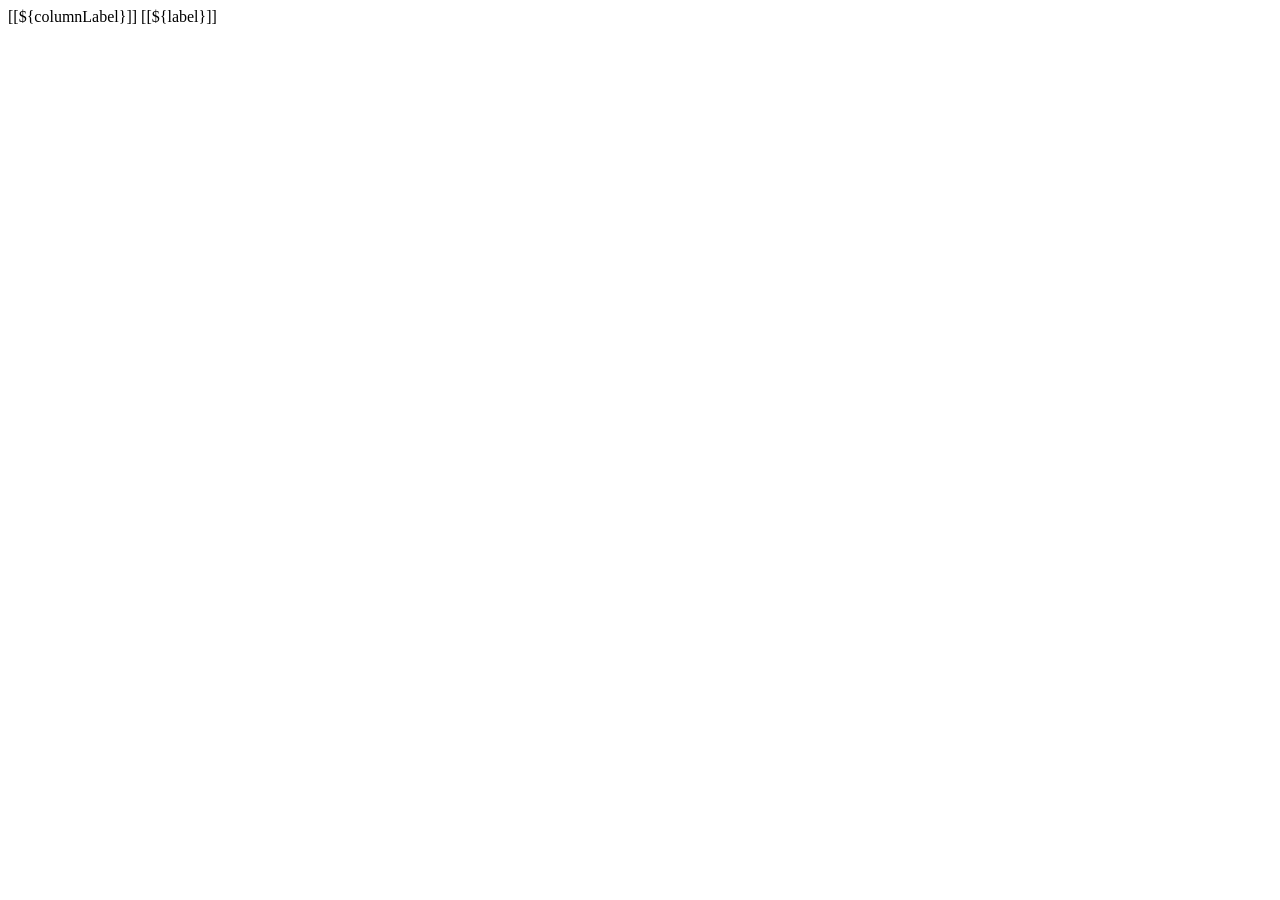
==== src/main/resources/templates/fragments.html @ a53f0a18 "code user management module" ====
<!DOCTYPE html>
<html lang="en" xmlns:th="http://www/thymeleaf/org">
<head>
    <meta charset="UTF-8">
</head>
<body>
<th th:fragment="column_link(fieldName, columnLabel,removeTag)" th:remove="${removeTag}">
    <a class="text-white"
       th:href="@{'/users/page/' + ${currentPage} + '?sortField=' + ${fieldName} + '&sortDir=' + ${sortField != fieldName ? sortDir : reverseSortDir} + ${keyword != null ? '&keyword=' + keyword : ''}}">
        [[${columnLabel}]]
    </a>
    <span th:if="${sortField == fieldName}"
          th:class="${sortDir == 'asc' ? 'fas fa-sort-up' : 'fas fa-sort-down'}"></span>
</th>

<a th:fragment="page_link(pageNum,label)" class="page-link"
   th:href="@{'/users/page/' + ${pageNum} + '?sortField=' + ${sortField} + '&sortDir=' + ${sortDir} + ${keyword != null ? '&keyword=' + keyword : ''}}">[[${label}]]
</a>
</body>
</html>
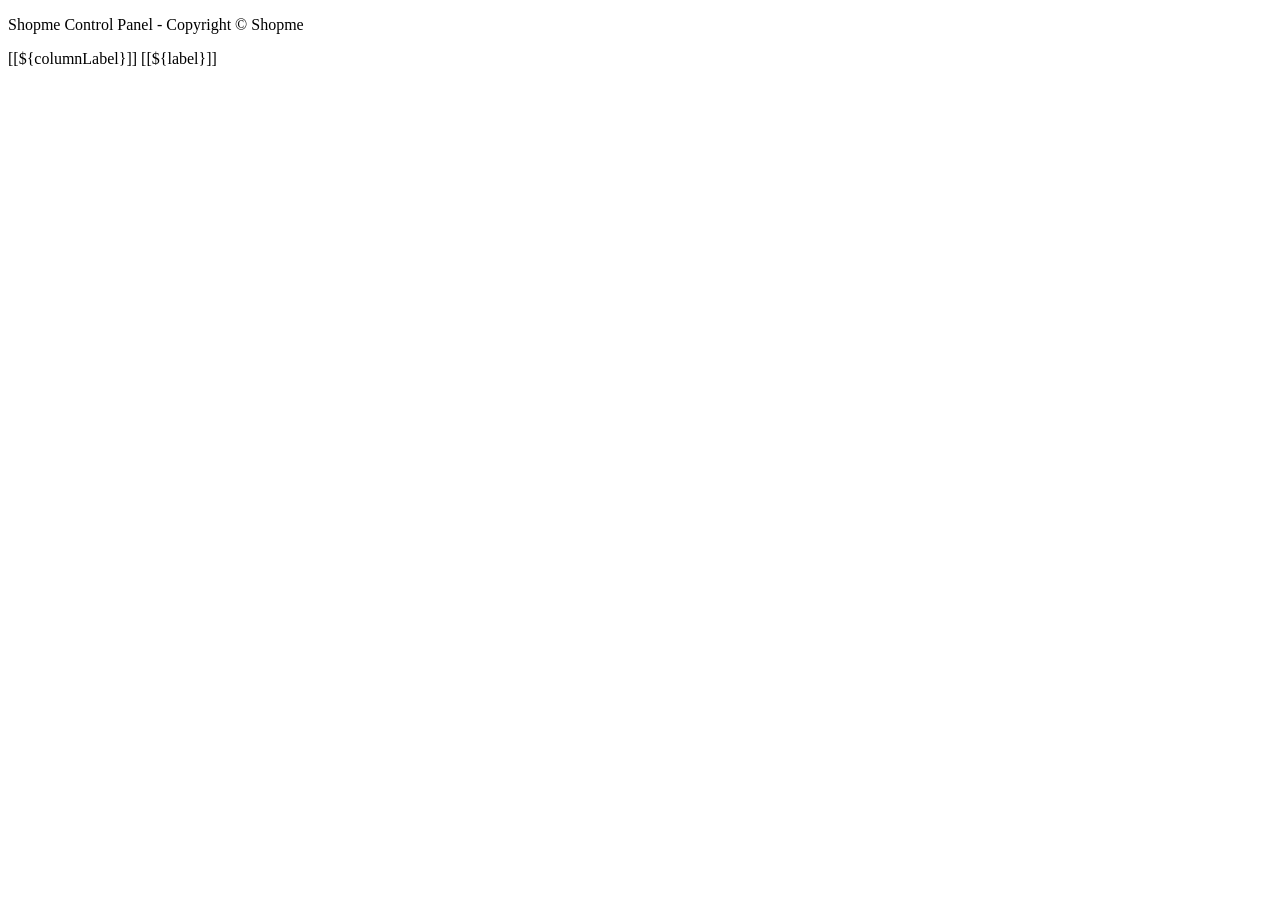
==== commit 038ce3c2: "code user authentication" ====
--- a/src/main/resources/templates/fragments.html
+++ b/src/main/resources/templates/fragments.html
@@ -1,9 +1,24 @@
 <!DOCTYPE html>
 <html lang="en" xmlns:th="http://www/thymeleaf/org">
-<head>
-    <meta charset="UTF-8">
+<head th:fragment="page_head(title)">
+    <meta http-equiv="Content-Type" content="text/html;  charset=UTF-8">
+    <meta name="viewport" content="width=device-width, initial-scale=1.0, minimum-scale=1.0">
+
+    <title>[[${title}]]</title>
+
+    <link rel="stylesheet" type="text/css" th:href="@{/webjars/bootstrap/css/bootstrap.min.css}"/>
+    <link rel="stylesheet" type="text/css" th:href="@{/fontawesome/all.css}"/>
+    <link rel="stylesheet" type="text/css" th:href="@{/style.css}"/>
+    <script type="text/javascript" th:src="@{/webjars/jquery/jquery.min.js}"></script>
+    <script type="text/javascript" th:src="@{/webjars/bootstrap/js/bootstrap.min.js}"></script>
+    <script type="text/javascript" th:src="@{/js/common.js}"></script>
 </head>
 <body>
+
+<div th:fragment="footer" class="text-center m-3">
+    <p>Shopme Control Panel - Copyright &copy; Shopme</p>
+</div>
+
 <th th:fragment="column_link(fieldName, columnLabel,removeTag)" th:remove="${removeTag}">
     <a class="text-white"
        th:href="@{'/users/page/' + ${currentPage} + '?sortField=' + ${fieldName} + '&sortDir=' + ${sortField != fieldName ? sortDir : reverseSortDir} + ${keyword != null ? '&keyword=' + keyword : ''}}">
@@ -16,5 +31,32 @@
 <a th:fragment="page_link(pageNum,label)" class="page-link"
    th:href="@{'/users/page/' + ${pageNum} + '?sortField=' + ${sortField} + '&sortDir=' + ${sortDir} + ${keyword != null ? '&keyword=' + keyword : ''}}">[[${label}]]
 </a>
+
+<div th:fragment="user_photos" th:remove="tag">
+    <span th:if="${user.photos == null}" class="fas fa-portrait fa-3x icon-silver"></span>
+    <img th:if="${user.photos != null}" th:src="@{${user.photosImagePath}}"
+    style="width: 100px" />
+</div>
+
+<div th:fragment="user_status" th:remove="tag">
+    <a th:if="${user.enabled == true}" class="fas fa-check-circle fa-2x icon-green"
+       th:href="@{'/users/' + ${user.id} + '/enabled/false'}"
+       title="Disable this user"></a>
+
+    <a th:if="${user.enabled == false}" class="fas fa-circle fa-2x icon-dark"
+       th:href="@{'/users/' + ${user.id} + '/enabled/true'}"
+       title="Enable this user"></a>
+</div>
+
+<div th:fragment="user_actions" th:remove="tag">
+    <a class="fas fa-edit fa-2x icon-green" th:href="@{'/users/edit/' + ${user.id}}"
+       title="Edit this user"></a>
+    &nbsp;
+    <a class="fas fa-trash fa-2x icon-dark link-delete"
+       th:href="@{'/users/delete/' + ${user.id}}"
+       th:userId="${user.id}"
+       title="Delete this user"></a>
+</div>
+
 </body>
 </html>
